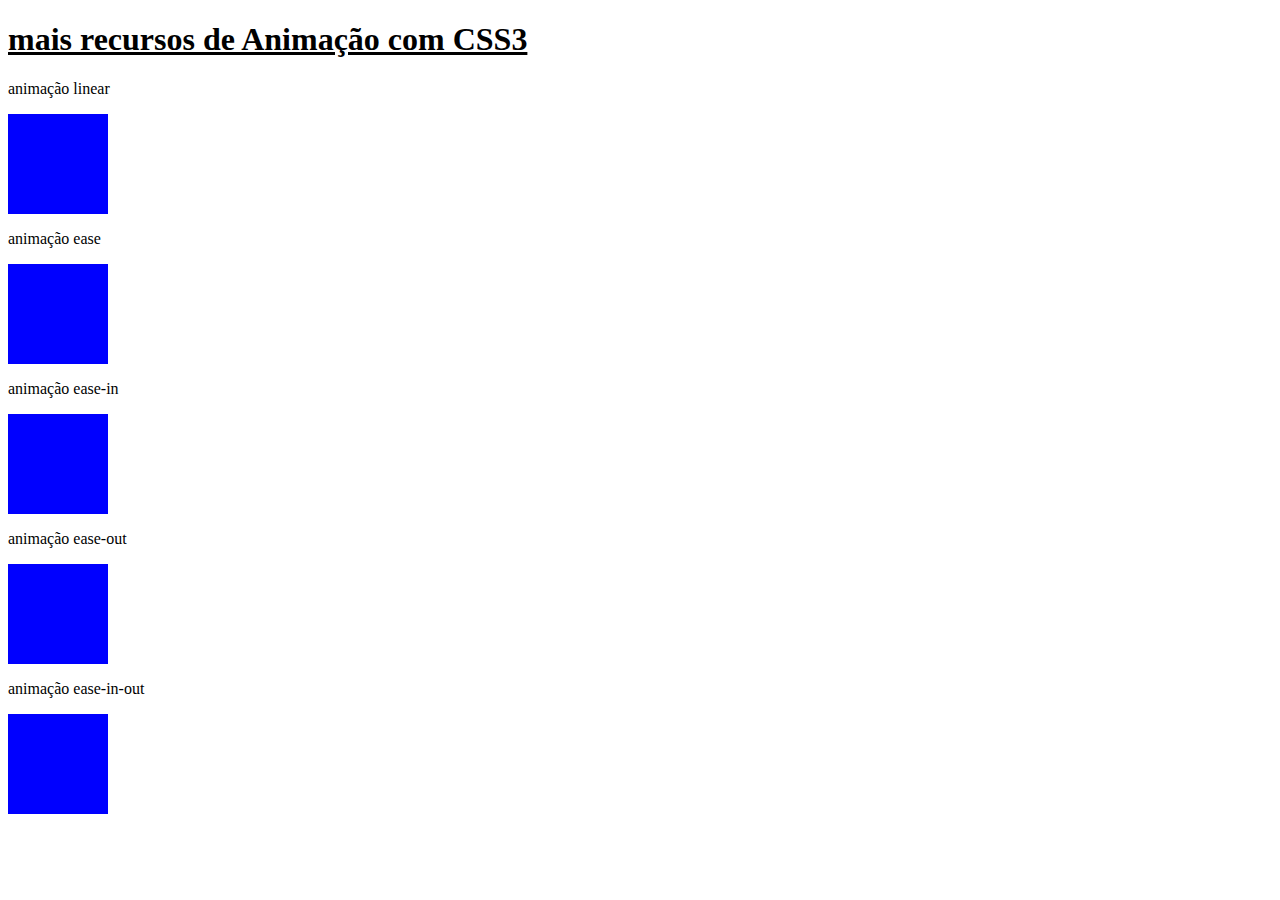
==== ex07_AnimacaoTime/index.html @ a890638c "Arquivo de Animação Time" ====
<!DOCTYPE html>
<html lang="pt-br">
<head>
    <meta charset="UTF-8">
    <meta name="viewport" content="width=device-width, initial-scale=1.0">
    <link rel="stylesheet" href="style.css">
    <title>Document</title>
</head>
<body>
 
    <h1><u>mais recursos de Animação com CSS3
    </u></h1>

    <p>animação linear</p>
    <div class="caixas" id="div1"></div>
    
    <p>animação ease</p>
    <div class="caixas" id="div2"></div>
    
    <p>animação ease-in</p>
    <div class="caixas" id="div3"></div>

    <p>animação ease-out</p>
    <div class="caixas" id="div4"></div>

    <p>animação ease-in-out</p>
    <div class="caixas" id="div5"></div>

</body>
</html>
---- ex07_AnimacaoTime/style.css ----
from {left:0;}
    to {left: 500px;}


.caixas{
    width:100px;
    height: 100px;
    background-color: blue;
    position: relative;
    animation-name: animacao;
    animation-duration: 5s;
    animation-iteration-count: infinite;
}
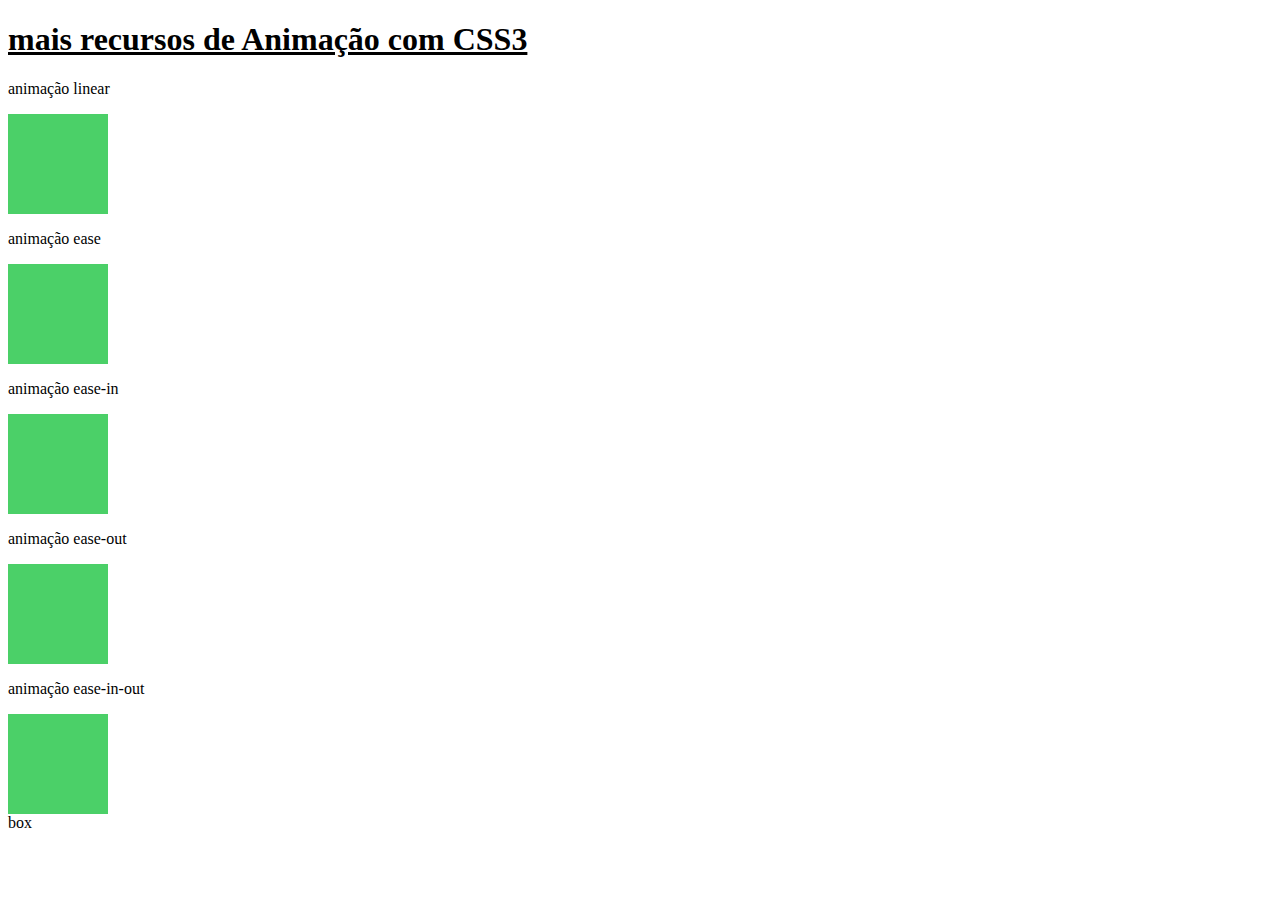
==== commit eb70c45d: "Novo" ====
--- a/ex07_AnimacaoTime/index.html
+++ b/ex07_AnimacaoTime/index.html
@@ -12,19 +12,19 @@
     </u></h1>
 
     <p>animação linear</p>
-    <div class="caixas" id="div1"></div>
+    <div class="box" id="div1"></div>
     
     <p>animação ease</p>
-    <div class="caixas" id="div2"></div>
+    <div class="box" id="div2"></div>
     
     <p>animação ease-in</p>
-    <div class="caixas" id="div3"></div>
+    <div class="box" id="div3"></div>
 
     <p>animação ease-out</p>
-    <div class="caixas" id="div4"></div>
+    <div class="box" id="div4"></div>
 
     <p>animação ease-in-out</p>
-    <div class="caixas" id="div5"></div>
+    <div class="box" id="div5"></div>
 
 </body>
-</html>+</html>box--- a/ex07_AnimacaoTime/style.css
+++ b/ex07_AnimacaoTime/style.css
@@ -1,13 +1,31 @@
-from {left:0;}
+@keyframes animacao{
+    from{left: 0;}
     to {left: 500px;}
+}
 
-
-.caixas{
-    width:100px;
+.box {
+    width: 100px;
     height: 100px;
-    background-color: blue;
+    background-color: rgb(75, 208, 104);
+    /* para mover o item na tela */
     position: relative;
     animation-name: animacao;
     animation-duration: 5s;
     animation-iteration-count: infinite;
+}
+
+#div1{
+    animation-timing-function: linear;
+}
+#div2{
+    animation-timing-function: ease;
+}
+#div3{
+    animation-timing-function: ease-in;
+}
+#div4{
+    animation-timing-function: ease-out;
+}
+#div5{
+    animation-timing-function: ease-in-out;
 }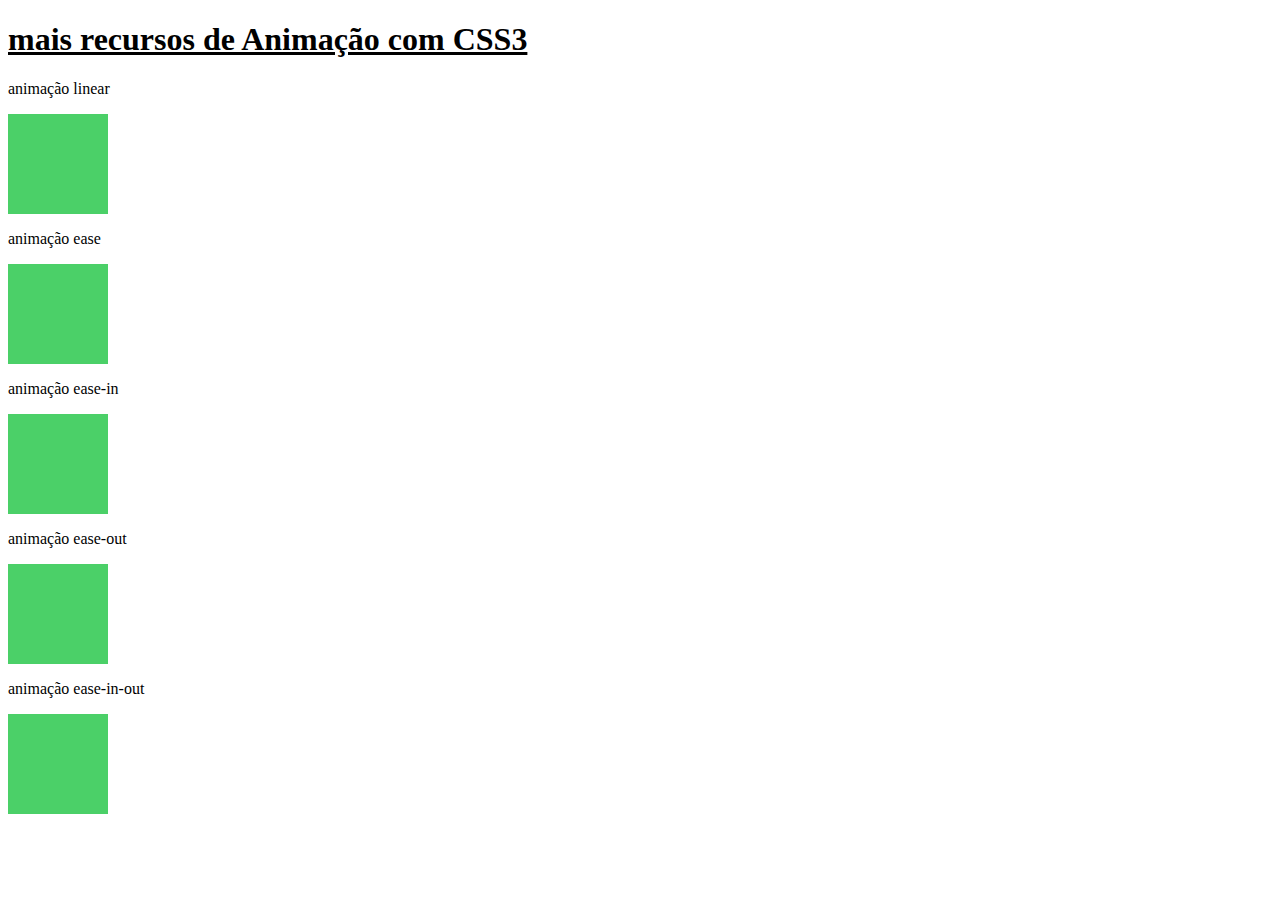
==== commit 4afa5be4: "Arquivo de Animação Time" ====
--- a/ex07_AnimacaoTime/index.html
+++ b/ex07_AnimacaoTime/index.html
@@ -27,4 +27,4 @@
     <div class="box" id="div5"></div>
 
 </body>
-</html>box+</html>--- a/ex07_AnimacaoTime/style.css
+++ b/ex07_AnimacaoTime/style.css
@@ -7,7 +7,7 @@
     width: 100px;
     height: 100px;
     background-color: rgb(75, 208, 104);
-    /* para mover o item na tela */
+  
     position: relative;
     animation-name: animacao;
     animation-duration: 5s;
